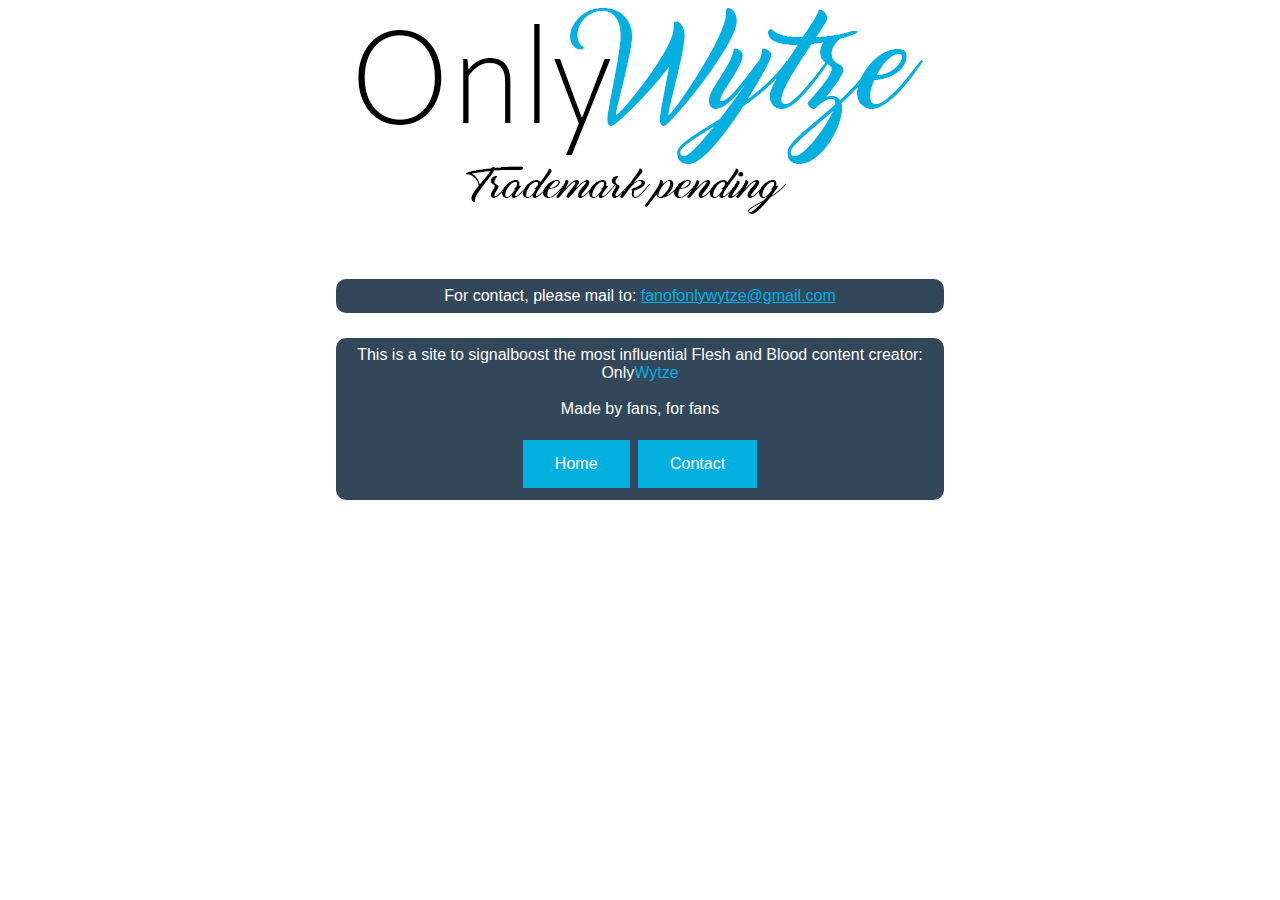
==== contact.html @ c9016cf6 "Add files via upload" ====
<!DOCTYPE html>
<html lang="en">
<head>
    <meta charset="UTF-8">
    <title>OnlyWytze (Trademark Pending)</title>
</head>
<style>
    body {
        background-color:#ffffff;
        background-repeat:no-repeat;
        background-position:top left;
        background-attachment:fixed;
    }
    button {
      background-color: #04b0e0; /* Green */
      border: none;
      border-radius: 12 px;
      color: white;
      padding: 15px 32px;
      text-align: center;
      text-decoration: none;
      display: inline-block;
      font-size: 16px;
      margin: 4px 2px;
      font-family: Helvetica;
      cursor:pointer;
    }
    p {
      padding: 8px;
      margin: 25px;

      /* other styling */
      background-color: #33475b;
      border-radius: 10px;
      color: white;
      font-family: Avenir;
      text-align:center;
      width: 592px;
      font-family: Helvetica;
    }
</style>
<body>
    <center><a href="index.html"><img src="images/index/onlywytze_logo.jpg" alt="OnlyWytze (Trademark Pending)"></a></center>
    <br><br>
    <center><footer><p>
        For contact, please mail to: <a href="mailto:fanofonlywytze@gmail.com" style="color: #04b0e0">fanofonlywytze@gmail.com</a>
    </p></footer></center>
    <center><footer><p>
        This is a site to signalboost the most influential Flesh and Blood content creator: Only<font color="#04b0e0">Wytze</font> <br><br>
        Made by fans, for fans
        <br><br>
        <a href="index.html"><button class="button">Home</button></a>
        <a href="contact.html"><button class="button">Contact</button></a>
    </p></footer><center>
</body>
</html>
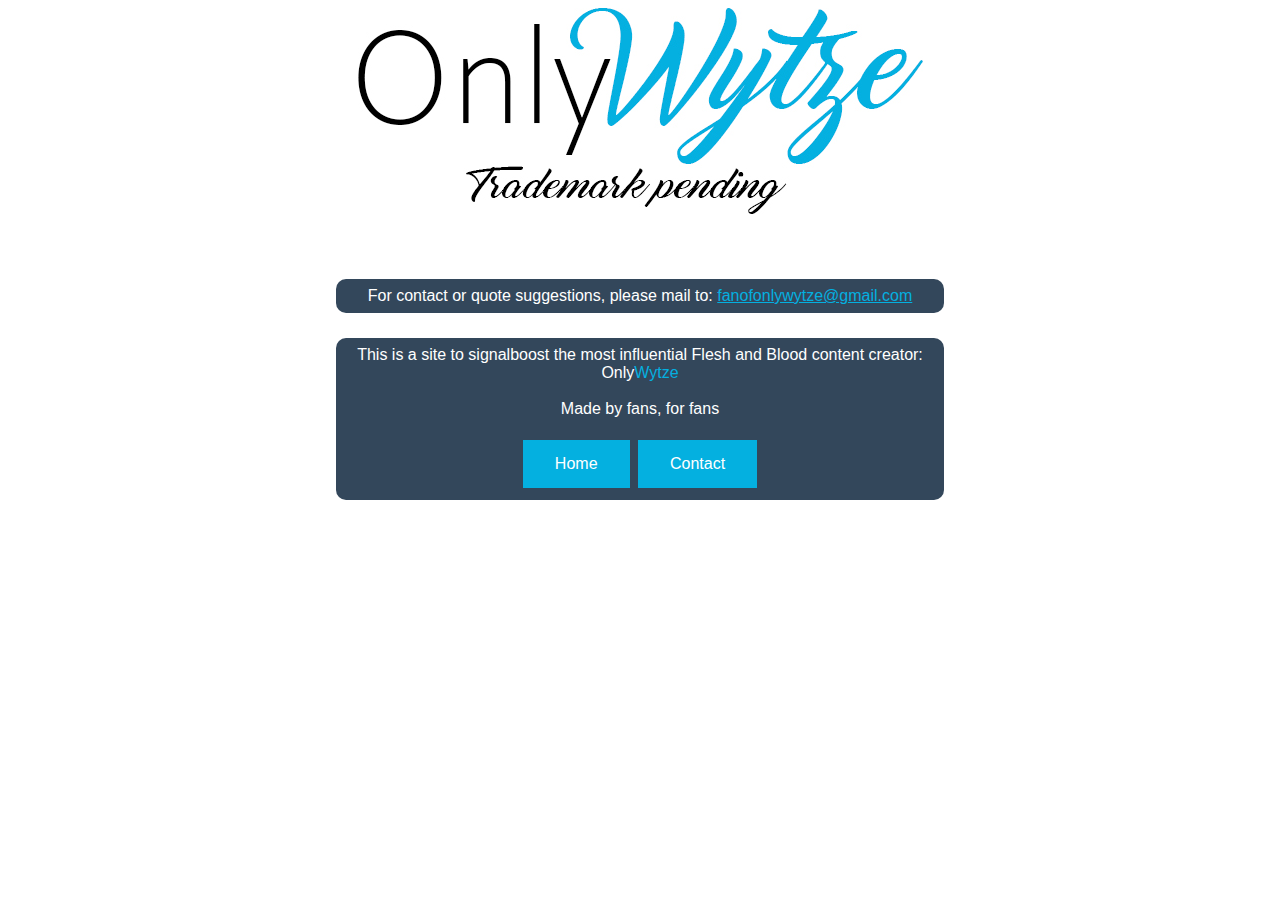
==== commit 24fce5b7: "Add files via upload" ====
--- a/contact.html
+++ b/contact.html
@@ -3,47 +3,14 @@
 <head>
     <meta charset="UTF-8">
     <title>OnlyWytze (Trademark Pending)</title>
+    <link rel="stylesheet" href="style.css">
 </head>
-<style>
-    body {
-        background-color:#ffffff;
-        background-repeat:no-repeat;
-        background-position:top left;
-        background-attachment:fixed;
-    }
-    button {
-      background-color: #04b0e0; /* Green */
-      border: none;
-      border-radius: 12 px;
-      color: white;
-      padding: 15px 32px;
-      text-align: center;
-      text-decoration: none;
-      display: inline-block;
-      font-size: 16px;
-      margin: 4px 2px;
-      font-family: Helvetica;
-      cursor:pointer;
-    }
-    p {
-      padding: 8px;
-      margin: 25px;
 
-      /* other styling */
-      background-color: #33475b;
-      border-radius: 10px;
-      color: white;
-      font-family: Avenir;
-      text-align:center;
-      width: 592px;
-      font-family: Helvetica;
-    }
-</style>
 <body>
     <center><a href="index.html"><img src="images/index/onlywytze_logo.jpg" alt="OnlyWytze (Trademark Pending)"></a></center>
     <br><br>
     <center><footer><p>
-        For contact, please mail to: <a href="mailto:fanofonlywytze@gmail.com" style="color: #04b0e0">fanofonlywytze@gmail.com</a>
+        For contact or quote suggestions, please mail to: <a href="mailto:fanofonlywytze@gmail.com" style="color: #04b0e0">fanofonlywytze@gmail.com</a>
     </p></footer></center>
     <center><footer><p>
         This is a site to signalboost the most influential Flesh and Blood content creator: Only<font color="#04b0e0">Wytze</font> <br><br>
--- a/style.css
+++ b/style.css
@@ -0,0 +1,50 @@
+body {
+    background-color:#ffffff;
+    background-repeat:no-repeat;
+    background-position:top left;
+    background-attachment:fixed;
+}
+
+button {
+  background-color: #04b0e0; /* Blue */
+  border: none;
+  border-radius: 12 px;
+  color: white;
+  padding: 15px 32px;
+  text-align: center;
+  text-decoration: none;
+  display: inline-block;
+  font-size: 16px;
+  margin: 4px 2px;
+  font-family: Helvetica;
+  cursor:pointer;
+}
+
+p {
+  padding: 8px;
+  margin: 25px;
+
+  /* other styling */
+  background-color: #33475b;
+  border-radius: 10px;
+  color: white;
+  font-family: Avenir;
+  text-align:center;
+  width: 592px;
+  font-family: Helvetica;
+}
+
+yt-button {
+  background-color: #e62017;
+  border: none;
+  border-radius: 12 px;
+  color: white;
+  padding: 5px 15px;
+  text-align: center;
+  text-decoration: none;
+  display: inline-block;
+  font-size: 16px;
+  margin: 4px 2px;
+  font-family: Helvetica;
+  cursor:pointer;
+}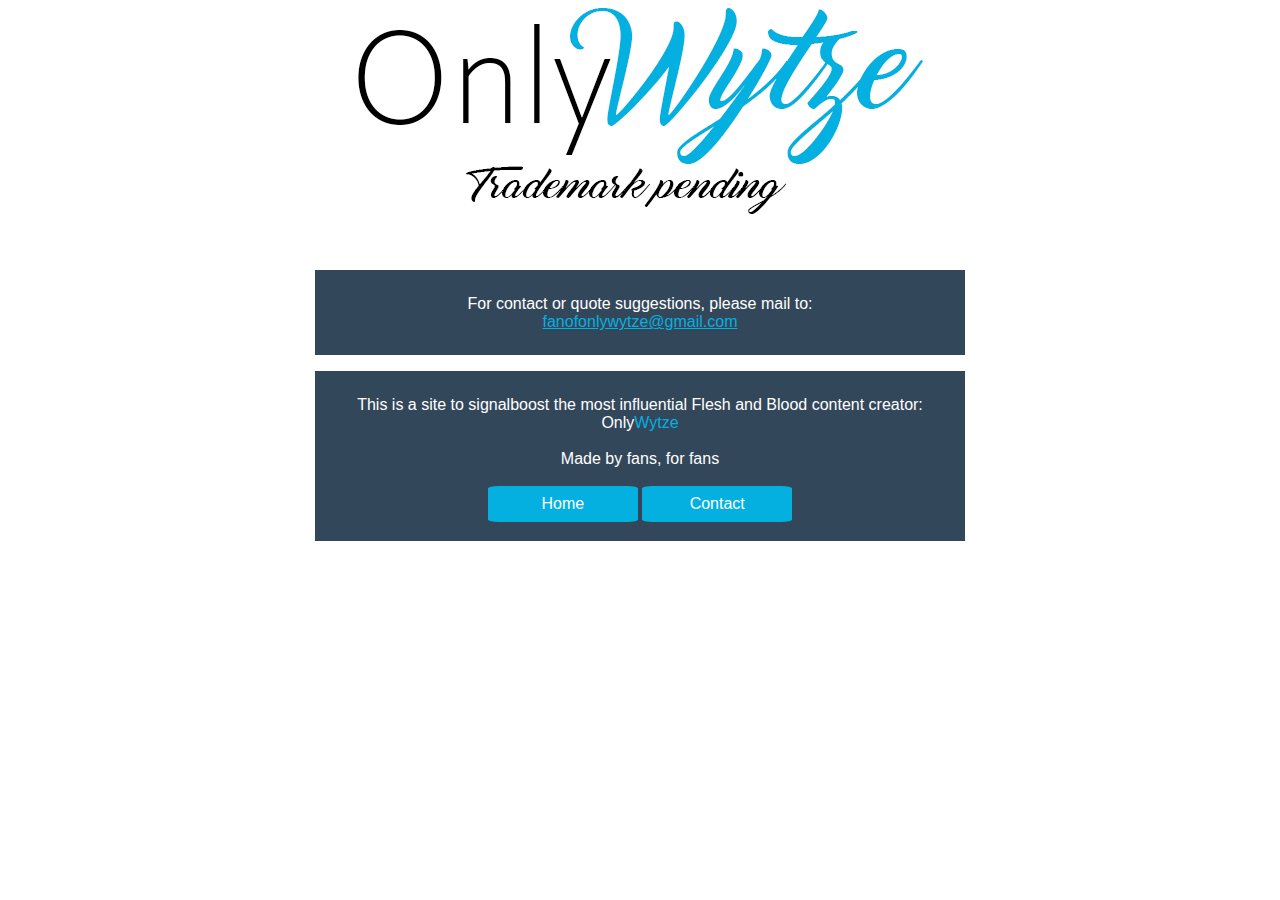
==== commit 26c8c973: "Quote_generator v1" ====
--- a/contact.html
+++ b/contact.html
@@ -7,17 +7,17 @@
 </head>
 
 <body>
-    <center><a href="index.html"><img src="images/index/onlywytze_logo.jpg" alt="OnlyWytze (Trademark Pending)"></a></center>
+    <center><a href="index.html"><img src="images/index/onlywytze_logo.jpg" style="max-width:100%;height:auto;" alt="OnlyWytze (Trademark Pending)"></a></center>
     <br><br>
-    <center><footer><p>
-        For contact or quote suggestions, please mail to: <a href="mailto:fanofonlywytze@gmail.com" style="color: #04b0e0">fanofonlywytze@gmail.com</a>
-    </p></footer></center>
-    <center><footer><p>
+    <center><p style="height:34px">
+        For contact or quote suggestions, please mail to: <br><a href="mailto:fanofonlywytze@gmail.com" style="color: #04b0e0">fanofonlywytze@gmail.com</a>
+    </p></center>
+    <center><p>
         This is a site to signalboost the most influential Flesh and Blood content creator: Only<font color="#04b0e0">Wytze</font> <br><br>
         Made by fans, for fans
         <br><br>
         <a href="index.html"><button class="button">Home</button></a>
         <a href="contact.html"><button class="button">Contact</button></a>
-    </p></footer><center>
+    </p><center>
 </body>
 </html>--- a/style.css
+++ b/style.css
@@ -8,30 +8,31 @@
 button {
   background-color: #04b0e0; /* Blue */
   border: none;
-  border-radius: 12 px;
+  border-radius: 7%;
   color: white;
-  padding: 15px 32px;
+  padding: 1.5%;
   text-align: center;
   text-decoration: none;
   display: inline-block;
   font-size: 16px;
-  margin: 4px 2px;
   font-family: Helvetica;
   cursor:pointer;
+  width: 150px;
+  max-width: 100%;
 }
 
-p {
-  padding: 8px;
-  margin: 25px;
-
-  /* other styling */
+p { /* other styling */
   background-color: #33475b;
-  border-radius: 10px;
   color: white;
+  padding: 2%;
   font-family: Avenir;
   text-align:center;
-  width: 592px;
+  height: 120px;
+  min-height: 100%;
+  width: 600px;
+  max-width: 100%;
   font-family: Helvetica;
+  font-size: 12;
 }
 
 yt-button {
@@ -47,4 +48,45 @@
   margin: 4px 2px;
   font-family: Helvetica;
   cursor:pointer;
+}
+
+.otro-blockquote{
+  font-size: 1.4em;
+  width:35%;
+  margin:50px auto;
+  font-family:Open Sans;
+  font-style:italic;
+  color: #555555;
+  padding:1.2em 30px 1.2em 75px;
+  border-left:12px solid #04b0e0 ;
+  line-height:1.6;
+  position: relative;
+  background:#EDEDED;
+}
+
+.otro-blockquote::before{
+  font-family:Arial;
+  content: "\201C";
+  color:#04b0e0;
+  font-size:4em;
+  position: absolute;
+  left: 10px;
+  top:-10px;
+}
+
+.otro-blockquote::after{
+  content: '';
+}
+
+.otro-blockquote span{
+  display:block;
+  color:#333333;
+  font-style: normal;
+  font-weight: bold;
+  margin-top:1em;
+}
+
+.otro-blockquote-inquote{
+  font-size:0.9em;
+  text-align:right;
 }